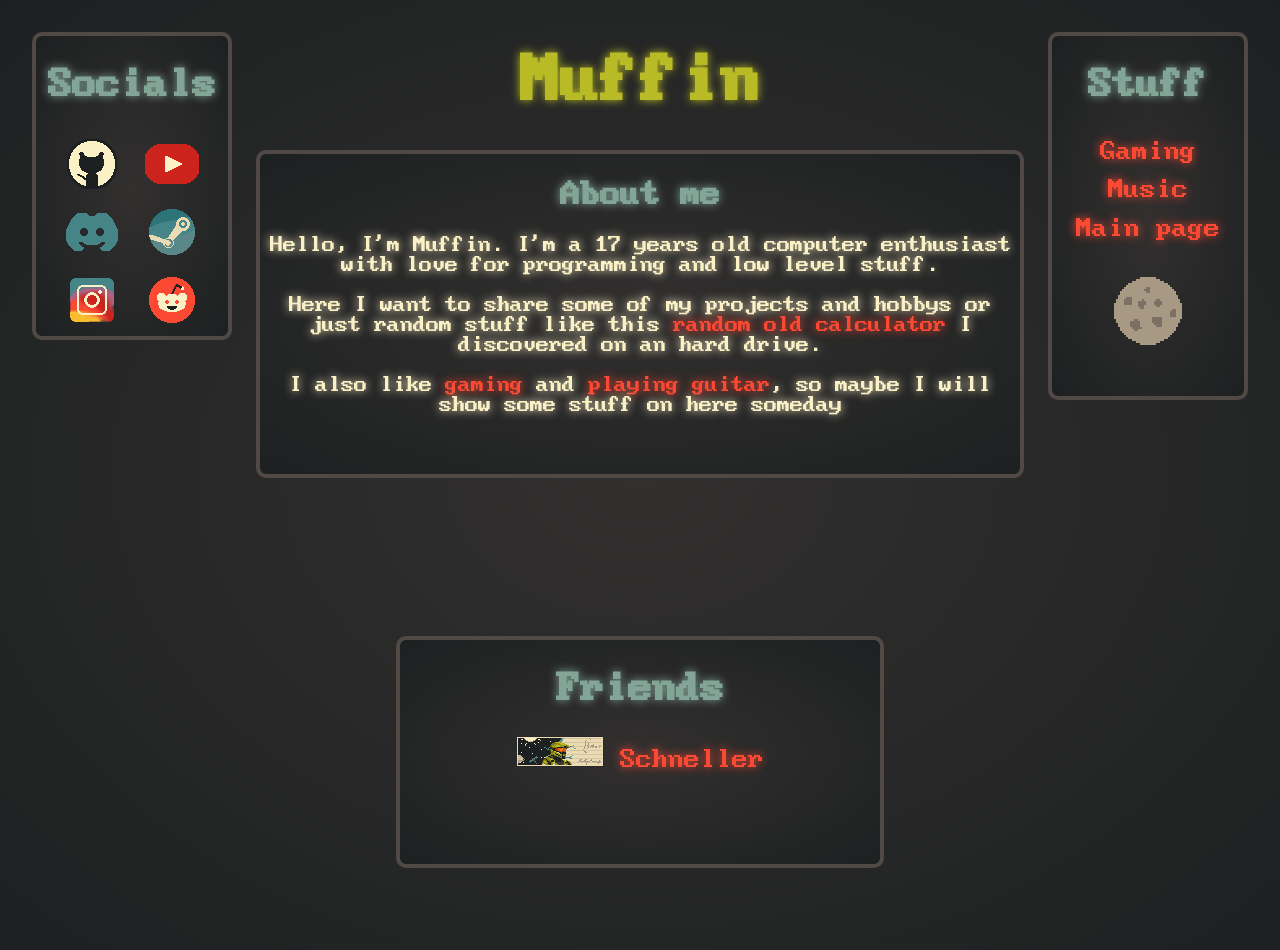
==== index.html @ 2bd07823 "new sprites for my socials" ====
<html>
  <head>
    <meta charset="UTF-8">
    <title>Muffin - Mainpage</title>
    <link rel="stylesheet" href="style.css">
    <script src="theme.js"></script>
    <link rel="icon" type="image/x-icon" href="Assets/damn.png">
  </head>

  <body>
    <h1>Muffin</h1>
    <div class="aboutme">
      <h2>About me</h2>
      <p>Hello, I'm Muffin. I'm a 17 years old computer enthusiast with love for programming and low level stuff.</p>
      <p>Here I want to share some of my projects and hobbys or just random stuff like this <a href="calculator.html">random old calculator</a> I discovered on an hard drive.</p>
      <p>I also like <a href="gaming.html">gaming</a> and <a href="music.html">playing guitar</a>, so maybe I will show some stuff on here someday</p>
    </div>
    
    <div class="navigation">
      <h2 class="centered">Stuff</h2>
      <ul>
      <li><a href="gaming.html">Gaming</a></li>
      <li><a href="music.html">Music</a></li>
      <li><a href="index.html">Main page</a></li>
      <li><img src="Assets/Moon.png" class="theme_button button" id="theme-toggle" height="128px" width="128px"></li>
      </ul>
    </div>

    <div class="friends">
      <h2 class="centered">Friends</h2>
      <a href="https://einsatzmitx.neocities.org" target="_blank"><img src="Assets/bobo.png" alt="EinsatzMitX"></a>
      <a href="https://schneller.neocities.org/" target="_blank">Schneller</a>
    </div>
    
    <div class="socials">
      <h2>Socials</h2>
      <a href="https://www.github.com/muffinkran24" target="_blank"><img src="Assets/Socials/Github.png" alt="Github"></a>
      <a href="https://www.youtube.com/@muffin009" target="_blank"><img src="Assets/Socials/Youtube.png" alt="YouTube"></a>
      <a href="https://discordapp.com/users/1187775818252943430" target="_blank"><img src="Assets/Socials/Discord.png" alt="Discord"></a>
      <a href="https://steamcommunity.com/id/muffinkran24/" target="_blank"><img src="Assets/Socials/Steam.png" alt="Steam"></a>
      <a href="https://www.instagram.com/muffin009_/" target="_blank"><img src="Assets/Socials/Instagram.png" alt="Instagram"></a>
      <a href="https://www.reddit.com/user/MuffinKran24/" target="_blank"><img src="Assets/Socials/Reddit.png" alt="Reddit"></a>
    </div>

    
    
  </body>
</html>
---- style.css ----
@font-face {
  font-family: BigBlueTerm;
  src: url(Assets/BigBlueTerm437NerdFont-Regular.ttf)
}

:root {
  --bg_h: #1d2021;
  --bg: #282828;
  --bg_s: #32302f;
  --bg1: #3c3836;
  --bg2: #504945;
  --bg3: #665c54;
  --bg4: #7c6f64;

  --fg: #fbf1c7;
  --fg1: #ebdbb2;
  --fg2: #d5c4a1;
  --fg3: #bdae93;
  --fg4: #a89984;

  --red: #fb4934;
  --green: #b8bb26;
  --yellow: #fabd2f;
  --blue: #83a598;
  --purple: #d3869b;
  --aqua: #8ec07c;
  --gray: #928374;
  --orange: #fe8019;

  --red-dim: #cc2412;
  --green-dim: #98971a;
  --yellow-dim: #d79921;
  --blue-dim: #458588;
  --purple-dim: #b16286;
  --aqua-dim: #689d6a;
  --gray-dim: #a89984;
  --orange-dim: #d65d0e;

}

/* Gruvbox (dark) */
[data-theme="gruvbox-dark"] {
  --bg_h: #1d2021;
  --bg: #282828;
  --bg_s: #32302f;
  --bg1: #3c3836;
  --bg2: #504945;
  --bg3: #665c54;
  --bg4: #7c6f64;

  --fg: #fbf1c7;
  --fg1: #ebdbb2;
  --fg2: #d5c4a1;
  --fg3: #bdae93;
  --fg4: #a89984;

  --red: #fb4934;
  --green: #b8bb26;
  --yellow: #fabd2f;
  --blue: #83a598;
  --purple: #d3869b;
  --aqua: #8ec07c;
  --gray: #928374;
  --orange: #fe8019;

  --red-dim: #cc2412;
  --green-dim: #98971a;
  --yellow-dim: #d79921;
  --blue-dim: #458588;
  --purple-dim: #b16286;
  --aqua-dim: #689d6a;
  --gray-dim: #a89984;
  --orange-dim: #d65d0e;
}

/* Gruvbox (light) */
[data-theme="gruvbox-light"] {
  --background-image: url("images/paper.png");
  --bg_h: #f9f5d7;
  --bg: #fbf1c7;
  --bg_s: #f2e5bc;
  --bg1: #ebdbb2;
  --bg2: #d5c4a1;
  --bg3: #bdae93;
  --bg4: #a89984;

  --fg: #282828;
  --fg1: #3c3836;
  --fg2: #504945;
  --fg3: #665c54;
  --fg4: #7c6f64;

  --red: #9d0006;
  --green: #79740e;
  --yellow: #b57614;
  --blue: #076678;
  --purple: #8f3f71;
  --aqua: #427b58;
  --orange: #af3a03;
  --gray: #928374;

  --red-dim: #cc2412;
  --green-dim: #98971a;
  --yellow-dim: #d79921;
  --blue-dim: #458598;
  --purple-dim: #b16286;
  --aqua-dim: #689d6a;
  --orange-dim: #d65d0e;
  --gray-dim: #7c6f64;
}

body {
  background: radial-gradient(var(--bg_s), var(--bg), var(--bg_h));
  font-family: "BigBlueTerm", monospace;
  font-weight: 400;
  font-style: normal;
  margin: 0px;
  padding: 0px;
  min-height: 100vh;
  color: var(--fg);
  font-size: 20px;
  text-align: center;
  text-shadow: 0 0 10px var(--fg);
}

h1 {
  color: var(--green);
  text-align: center;
  margin-top: 50px;
  text-shadow: 0 0 10px var(--green);
  font-size: 60px;
}

h2 {
  color: var(--blue);
  text-align: center;
  text-shadow: 0 0 10px var(--blue);
}

.back {
  font-size: 24px;
  text-align: center;
  bottom: 2px;
}

.aboutme {
  background: radial-gradient(var(--bg_s), var(--bg), var(--bg_h));
  border: 4px solid var(--bg2);
  border-radius: 10px;
  margin-left: 256px;
  margin-right: 256px;
  height: 320px;
  
}

.navigation {
  background: radial-gradient(var(--bg_s), var(--bg), var(--bg_h));
  font-size: 24px;
  position: fixed;
  right: 32px;
  top: 32px;
  width: 192px;
  height: auto;
  border: 4px solid var(--bg2);
  border-radius: 10px;
}

.navigation ul {
  list-style: none;
  padding: 0;
  line-height: 1.6;
  margin-bottom: 10px;
}

.friends {
  background: radial-gradient(var(--bg_s), var(--bg), var(--bg_h));
  font-size: 24px;
  text-align: center;
  position: fixed;
  bottom: 32px;
  width: 480px;
  height: 224px;
  border: 4px solid var(--bg2);
  border-radius: 10px;
  left: 50%;
  transform: translateX(-50%);
}

.socials {
  background: radial-gradient(var(--bg_s), var(--bg), var(--bg_h));
  font-size: 24px;
  text-align: center;
  position: fixed;
  left: 32px;
  top: 32px;
  width: 192px;
  height: auto;
  border: 4px solid var(--bg2);
  border-radius: 10px;
}

.button {
  display: inline-block;
  transition: transform 0.3s ease;
}

.button:hover {
  transform: scale(1.1);
}

.centered {
  display: flex;
  justify-content: center;
}

a {
  display: inline-block;
  color: var(--red);
  text-align: center;
  align-items: center;
  text-shadow: 0 0 10px var(--red);
  text-decoration: none;
  transition: transform 0.3s ease;
}

a:hover {
  color: var(--purple);
  transform: scale(1.1);
}
/*
.theme_button {
  position: fixed;
  top: 16px;
  left: 250px;
}
*/
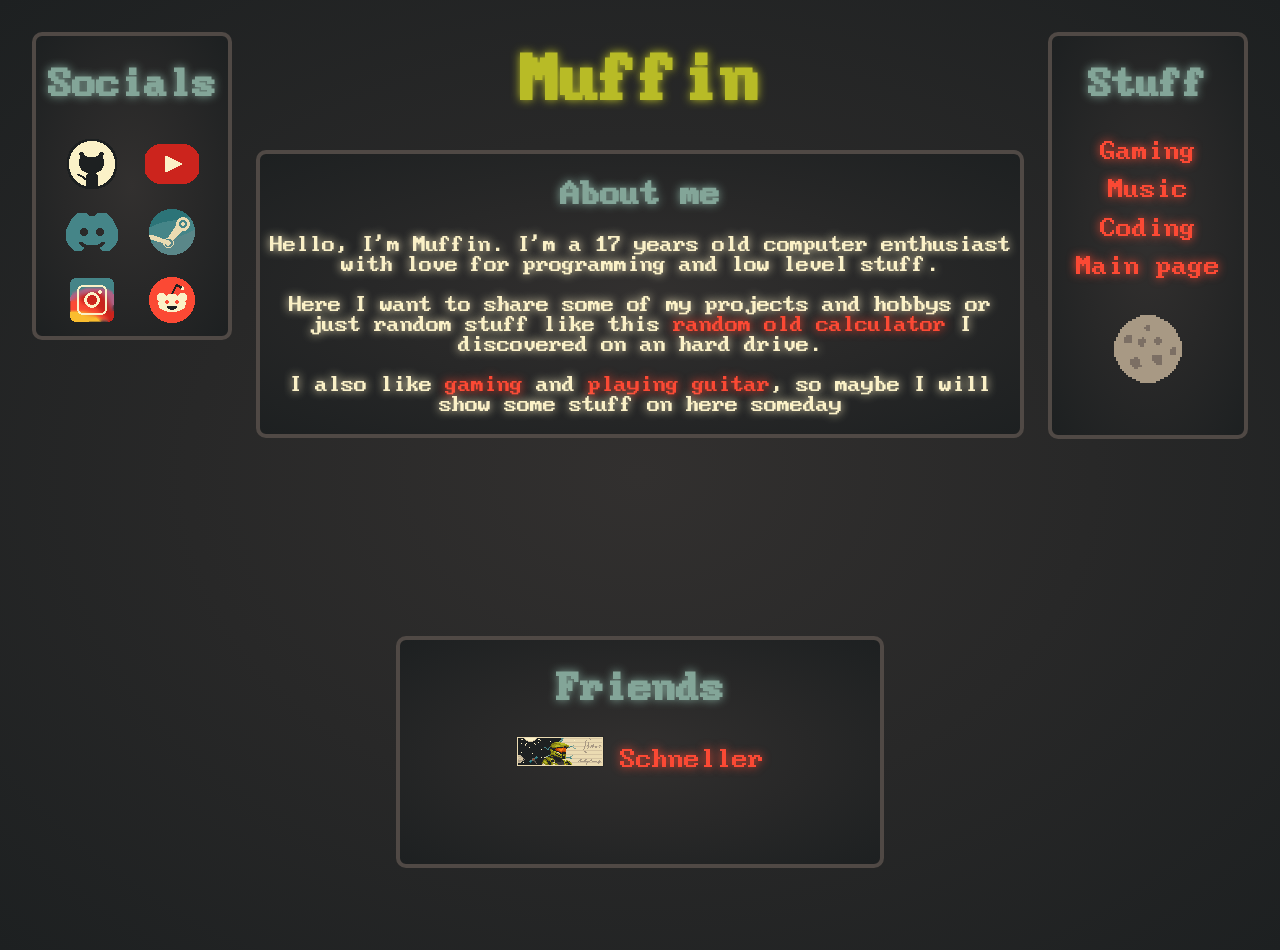
==== commit 0a54c0ab: "Coding page added" ====
--- a/index.html
+++ b/index.html
@@ -21,6 +21,7 @@
       <ul>
       <li><a href="gaming.html">Gaming</a></li>
       <li><a href="music.html">Music</a></li>
+      <li><a href="coding.html">Coding</a></li>
       <li><a href="index.html">Main page</a></li>
       <li><img src="Assets/Moon.png" class="theme_button button" id="theme-toggle" height="128px" width="128px"></li>
       </ul>
--- a/style.css
+++ b/style.css
@@ -149,8 +149,8 @@
   border-radius: 10px;
   margin-left: 256px;
   margin-right: 256px;
-  height: 320px;
-  
+  height: auto;
+  z-index: 1;
 }
 
 .navigation {
@@ -184,6 +184,7 @@
   border-radius: 10px;
   left: 50%;
   transform: translateX(-50%);
+  z-index: 2;
 }
 
 .socials {
@@ -227,10 +228,8 @@
   color: var(--purple);
   transform: scale(1.1);
 }
-/*
+
 .theme_button {
-  position: fixed;
-  top: 16px;
-  left: 250px;
-}
-*/
+  z-index: 1000000;
+}
+
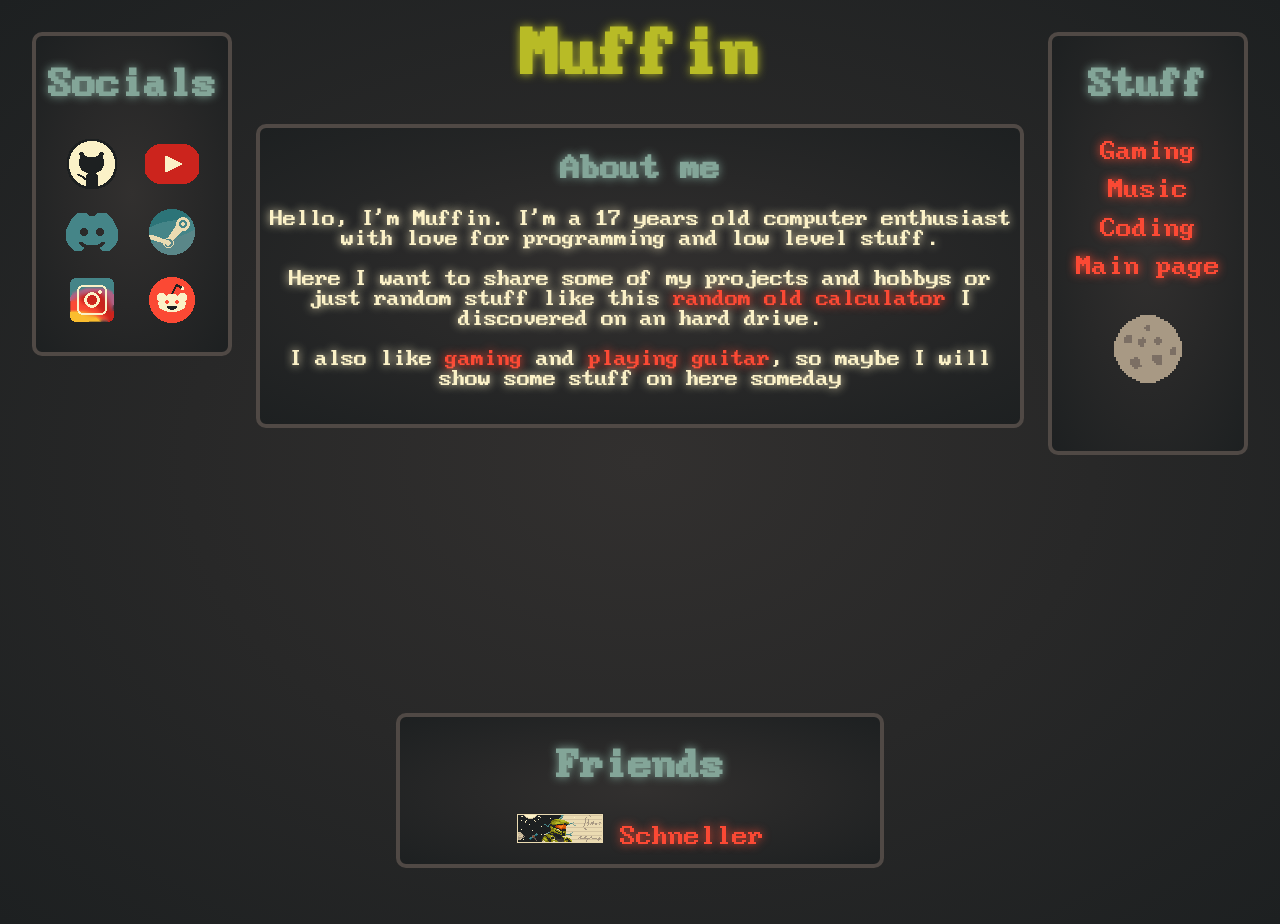
==== commit a5b7ecb2: "update" ====
--- a/index.html
+++ b/index.html
@@ -16,17 +16,6 @@
       <p>I also like <a href="gaming.html">gaming</a> and <a href="music.html">playing guitar</a>, so maybe I will show some stuff on here someday</p>
     </div>
     
-    <div class="navigation">
-      <h2 class="centered">Stuff</h2>
-      <ul>
-      <li><a href="gaming.html">Gaming</a></li>
-      <li><a href="music.html">Music</a></li>
-      <li><a href="coding.html">Coding</a></li>
-      <li><a href="index.html">Main page</a></li>
-      <li><img src="Assets/Moon.png" class="theme_button button" id="theme-toggle" height="128px" width="128px"></li>
-      </ul>
-    </div>
-
     <div class="friends">
       <h2 class="centered">Friends</h2>
       <a href="https://einsatzmitx.neocities.org" target="_blank"><img src="Assets/bobo.png" alt="EinsatzMitX"></a>
@@ -43,7 +32,16 @@
       <a href="https://www.reddit.com/user/MuffinKran24/" target="_blank"><img src="Assets/Socials/Reddit.png" alt="Reddit"></a>
     </div>
 
-    
-    
+    <div class="navigation">
+      <h2 class="centered">Stuff</h2>
+      <ul>
+      <li><a href="gaming.html">Gaming</a></li>
+      <li><a href="music.html">Music</a></li>
+      <li><a href="coding.html">Coding</a></li>
+      <li><a href="index.html">Main page</a></li>
+      <li><img src="Assets/Moon.png" class="theme_button button" id="theme-toggle" height="128px" width="128px"></li>
+      </ul>
+    </div>
+
   </body>
 </html>
--- a/style.css
+++ b/style.css
@@ -111,7 +111,7 @@
 
 body {
   background: radial-gradient(var(--bg_s), var(--bg), var(--bg_h));
-  font-family: "BigBlueTerm", monospace;
+  font-family: "BigBlueTerm";
   font-weight: 400;
   font-style: normal;
   margin: 0px;
@@ -126,7 +126,7 @@
 h1 {
   color: var(--green);
   text-align: center;
-  margin-top: 50px;
+  margin-top: 24px;
   text-shadow: 0 0 10px var(--green);
   font-size: 60px;
 }
@@ -151,6 +151,7 @@
   margin-right: 256px;
   height: auto;
   z-index: 1;
+  padding-bottom: 16px;
 }
 
 .navigation {
@@ -168,7 +169,7 @@
 .navigation ul {
   list-style: none;
   padding: 0;
-  line-height: 1.6;
+  line-height: 1.6;padding-bottom: 16px;
   margin-bottom: 10px;
 }
 
@@ -179,12 +180,13 @@
   position: fixed;
   bottom: 32px;
   width: 480px;
-  height: 224px;
+  height: auto;
   border: 4px solid var(--bg2);
   border-radius: 10px;
   left: 50%;
   transform: translateX(-50%);
   z-index: 2;
+  padding-bottom: 16px;
 }
 
 .socials {
@@ -198,6 +200,7 @@
   height: auto;
   border: 4px solid var(--bg2);
   border-radius: 10px;
+  padding-bottom: 16px;
 }
 
 .button {
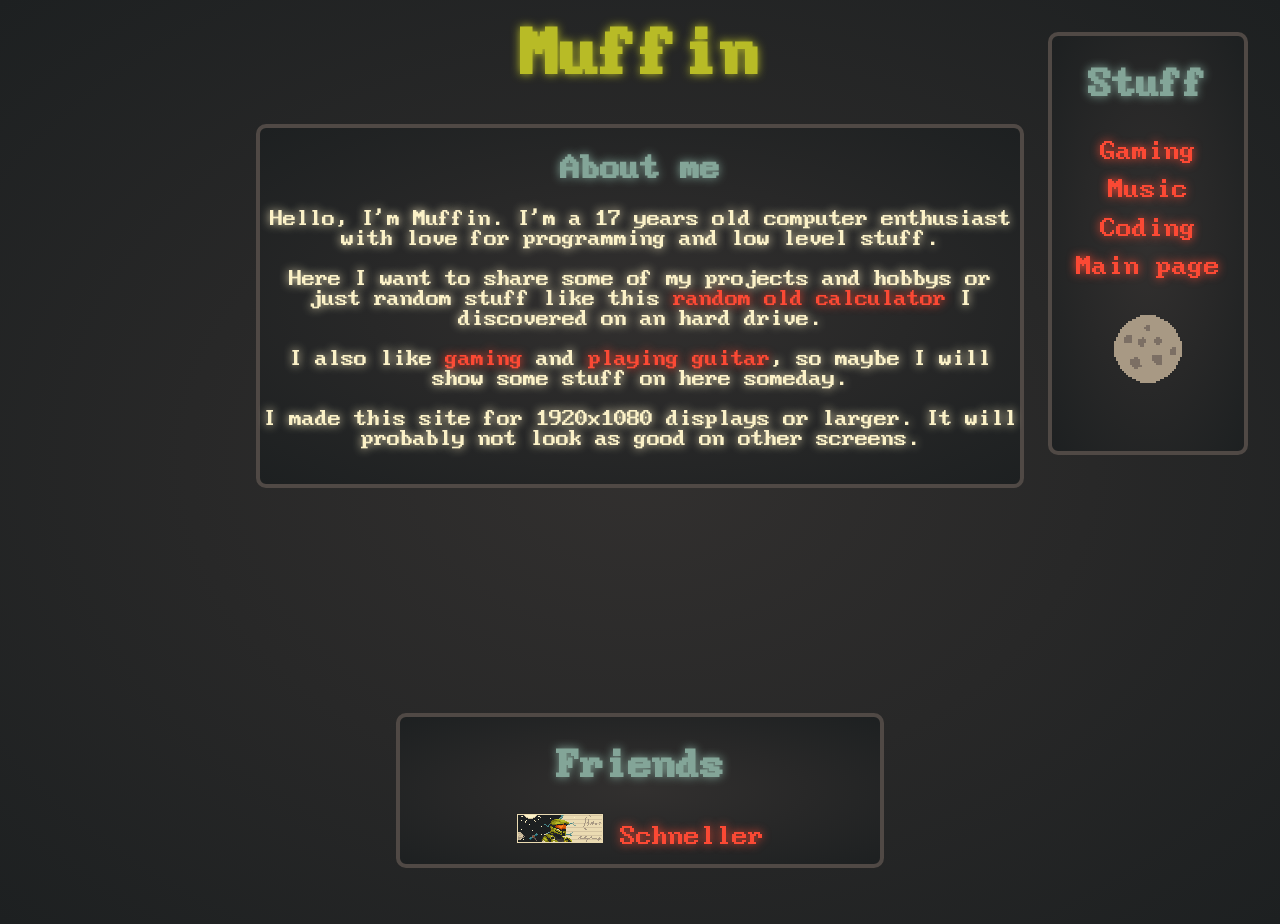
==== commit 4ee04119: "added a navigation file template so I dont have to change stuff manually everytime" ====
--- a/index.html
+++ b/index.html
@@ -1,6 +1,8 @@
+<!DOCTYPE html>
 <html>
   <head>
     <meta charset="UTF-8">
+    <meta name="viewport" content="width=device-width, initial-scale=1.0">
     <title>Muffin - Mainpage</title>
     <link rel="stylesheet" href="style.css">
     <script src="theme.js"></script>
@@ -13,7 +15,8 @@
       <h2>About me</h2>
       <p>Hello, I'm Muffin. I'm a 17 years old computer enthusiast with love for programming and low level stuff.</p>
       <p>Here I want to share some of my projects and hobbys or just random stuff like this <a href="calculator.html">random old calculator</a> I discovered on an hard drive.</p>
-      <p>I also like <a href="gaming.html">gaming</a> and <a href="music.html">playing guitar</a>, so maybe I will show some stuff on here someday</p>
+      <p>I also like <a href="gaming.html">gaming</a> and <a href="music.html">playing guitar</a>, so maybe I will show some stuff on here someday.</p>
+      <p>I made this site for 1920x1080 displays or larger. It will probably not look as good on other screens.</p>
     </div>
     
     <div class="friends">
@@ -21,27 +24,9 @@
       <a href="https://einsatzmitx.neocities.org" target="_blank"><img src="Assets/bobo.png" alt="EinsatzMitX"></a>
       <a href="https://schneller.neocities.org/" target="_blank">Schneller</a>
     </div>
-    
-    <div class="socials">
-      <h2>Socials</h2>
-      <a href="https://www.github.com/muffinkran24" target="_blank"><img src="Assets/Socials/Github.png" alt="Github"></a>
-      <a href="https://www.youtube.com/@muffin009" target="_blank"><img src="Assets/Socials/Youtube.png" alt="YouTube"></a>
-      <a href="https://discordapp.com/users/1187775818252943430" target="_blank"><img src="Assets/Socials/Discord.png" alt="Discord"></a>
-      <a href="https://steamcommunity.com/id/muffinkran24/" target="_blank"><img src="Assets/Socials/Steam.png" alt="Steam"></a>
-      <a href="https://www.instagram.com/muffin009_/" target="_blank"><img src="Assets/Socials/Instagram.png" alt="Instagram"></a>
-      <a href="https://www.reddit.com/user/MuffinKran24/" target="_blank"><img src="Assets/Socials/Reddit.png" alt="Reddit"></a>
-    </div>
 
-    <div class="navigation">
-      <h2 class="centered">Stuff</h2>
-      <ul>
-      <li><a href="gaming.html">Gaming</a></li>
-      <li><a href="music.html">Music</a></li>
-      <li><a href="coding.html">Coding</a></li>
-      <li><a href="index.html">Main page</a></li>
-      <li><img src="Assets/Moon.png" class="theme_button button" id="theme-toggle" height="128px" width="128px"></li>
-      </ul>
-    </div>
+    <div id="nav-placeholder"></div>
+    <script src="nav.js"></script>
 
   </body>
 </html>
--- a/style.css
+++ b/style.css
@@ -1,41 +1,6 @@
 @font-face {
   font-family: BigBlueTerm;
   src: url(Assets/BigBlueTerm437NerdFont-Regular.ttf)
-}
-
-:root {
-  --bg_h: #1d2021;
-  --bg: #282828;
-  --bg_s: #32302f;
-  --bg1: #3c3836;
-  --bg2: #504945;
-  --bg3: #665c54;
-  --bg4: #7c6f64;
-
-  --fg: #fbf1c7;
-  --fg1: #ebdbb2;
-  --fg2: #d5c4a1;
-  --fg3: #bdae93;
-  --fg4: #a89984;
-
-  --red: #fb4934;
-  --green: #b8bb26;
-  --yellow: #fabd2f;
-  --blue: #83a598;
-  --purple: #d3869b;
-  --aqua: #8ec07c;
-  --gray: #928374;
-  --orange: #fe8019;
-
-  --red-dim: #cc2412;
-  --green-dim: #98971a;
-  --yellow-dim: #d79921;
-  --blue-dim: #458588;
-  --purple-dim: #b16286;
-  --aqua-dim: #689d6a;
-  --gray-dim: #a89984;
-  --orange-dim: #d65d0e;
-
 }
 
 /* Gruvbox (dark) */
@@ -75,7 +40,6 @@
 
 /* Gruvbox (light) */
 [data-theme="gruvbox-light"] {
-  --background-image: url("images/paper.png");
   --bg_h: #f9f5d7;
   --bg: #fbf1c7;
   --bg_s: #f2e5bc;
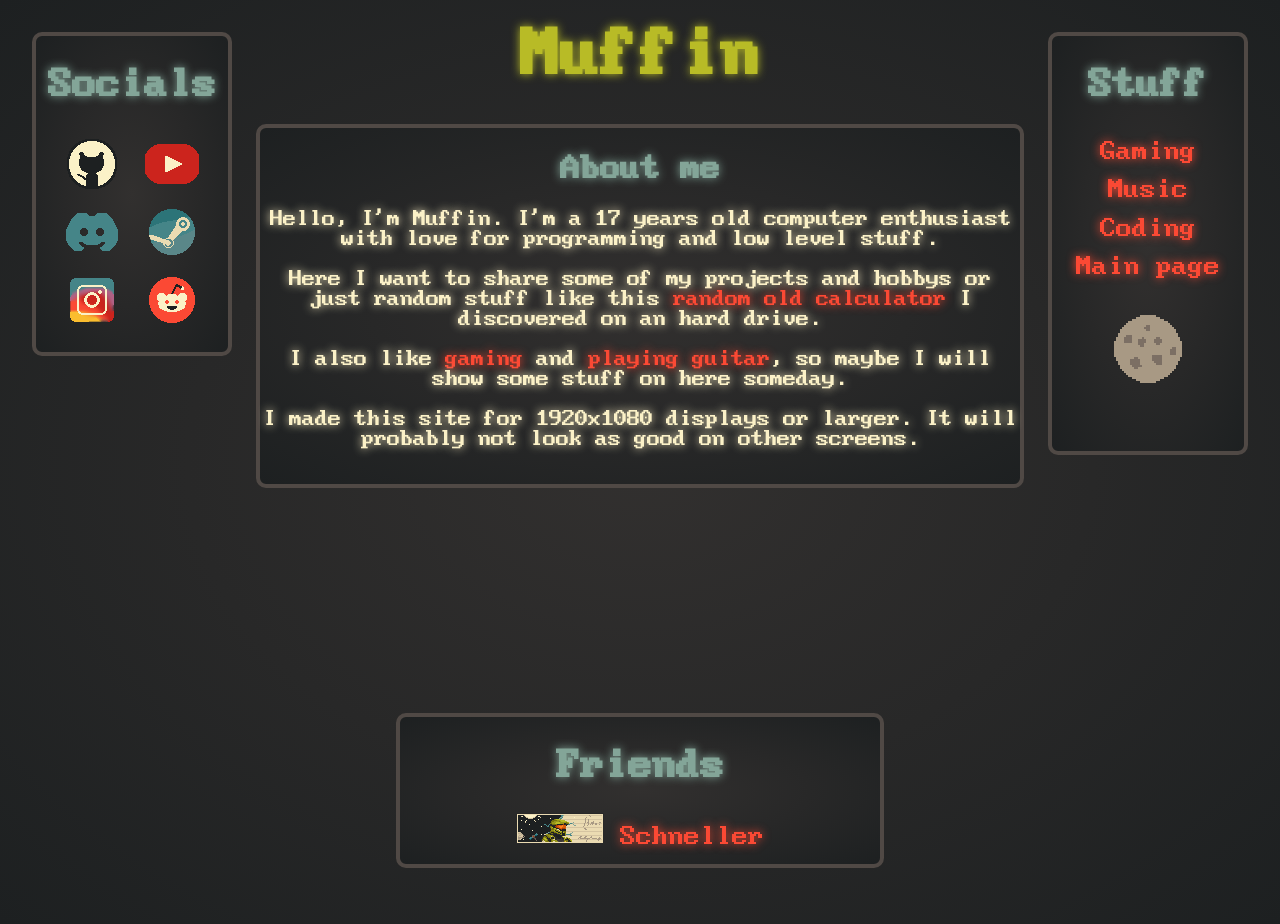
==== commit 9fa68ff0: "accidentally removed my social links in the last commit" ====
--- a/index.html
+++ b/index.html
@@ -25,6 +25,16 @@
       <a href="https://schneller.neocities.org/" target="_blank">Schneller</a>
     </div>
 
+    <div class="socials">
+      <h2>Socials</h2>
+      <a href="https://www.github.com/muffinkran24" target="_blank"><img src="Assets/Socials/Github.png" alt="Github"></a>
+      <a href="https://www.youtube.com/@muffin009" target="_blank"><img src="Assets/Socials/Youtube.png" alt="YouTube"></a>
+      <a href="https://discordapp.com/users/1187775818252943430" target="_blank"><img src="Assets/Socials/Discord.png" alt="Discord"></a>
+      <a href="https://steamcommunity.com/id/muffinkran24/" target="_blank"><img src="Assets/Socials/Steam.png" alt="Steam"></a>
+      <a href="https://www.instagram.com/muffin009_/" target="_blank"><img src="Assets/Socials/Instagram.png" alt="Instagram"></a>
+      <a href="https://www.reddit.com/user/MuffinKran24/" target="_blank"><img src="Assets/Socials/Reddit.png" alt="Reddit"></a>
+    </div>
+
     <div id="nav-placeholder"></div>
     <script src="nav.js"></script>
 
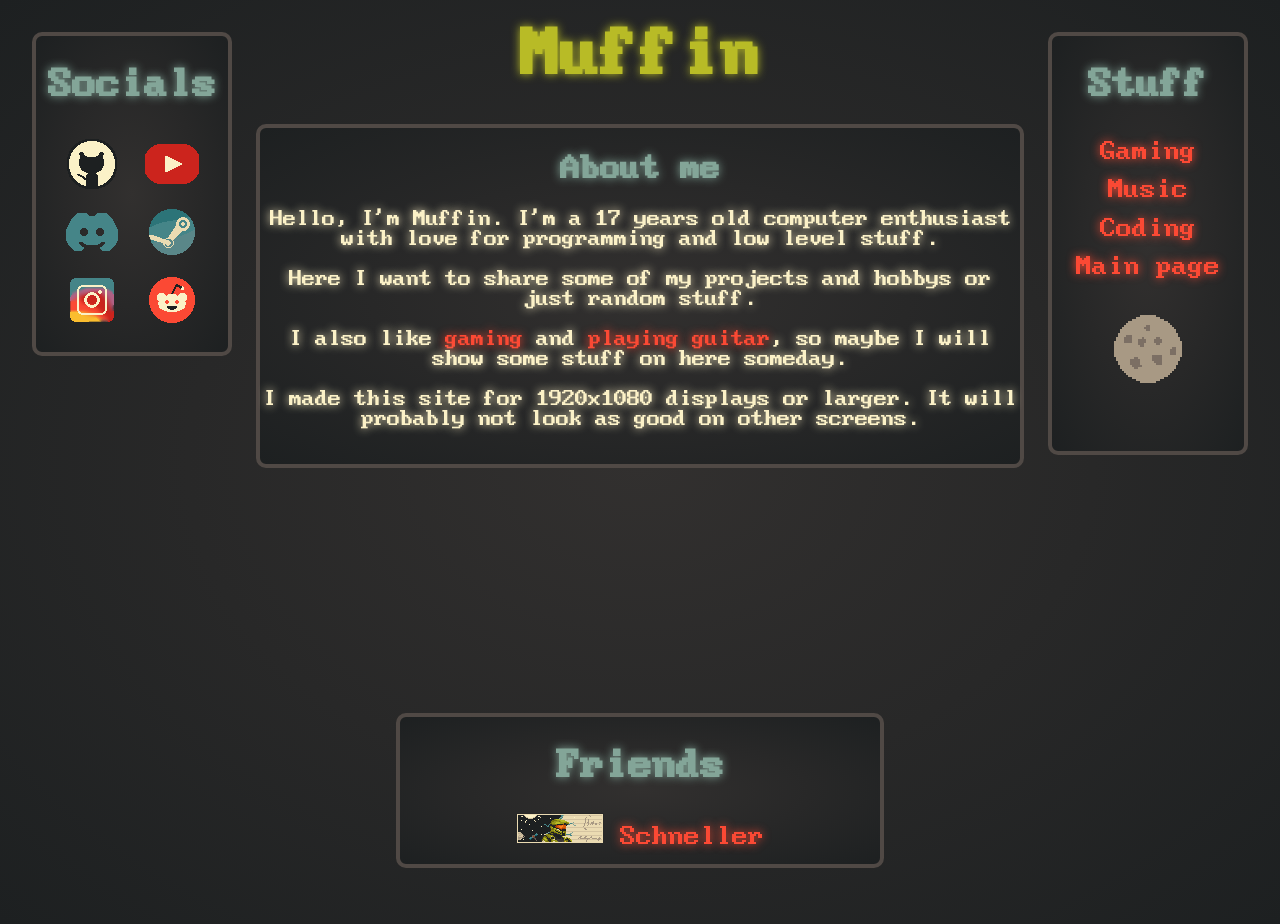
==== commit 8a840fcf: "a" ====
--- a/index.html
+++ b/index.html
@@ -14,7 +14,7 @@
     <div class="aboutme">
       <h2>About me</h2>
       <p>Hello, I'm Muffin. I'm a 17 years old computer enthusiast with love for programming and low level stuff.</p>
-      <p>Here I want to share some of my projects and hobbys or just random stuff like this <a href="calculator.html">random old calculator</a> I discovered on an hard drive.</p>
+      <p>Here I want to share some of my projects and hobbys or just random stuff.</p>
       <p>I also like <a href="gaming.html">gaming</a> and <a href="music.html">playing guitar</a>, so maybe I will show some stuff on here someday.</p>
       <p>I made this site for 1920x1080 displays or larger. It will probably not look as good on other screens.</p>
     </div>
--- a/style.css
+++ b/style.css
@@ -181,6 +181,16 @@
   justify-content: center;
 }
 
+.box {
+  background: radial-gradient(var(--bg_s), var(--bg), var(--bg_h));
+  border: 4px solid var(--bg2);
+  border-radius: 10px;
+  margin-left: 256px;
+  margin-right: 256px;
+  height: auto;
+  margin-bottom: 8px;
+}
+
 a {
   display: inline-block;
   color: var(--red);
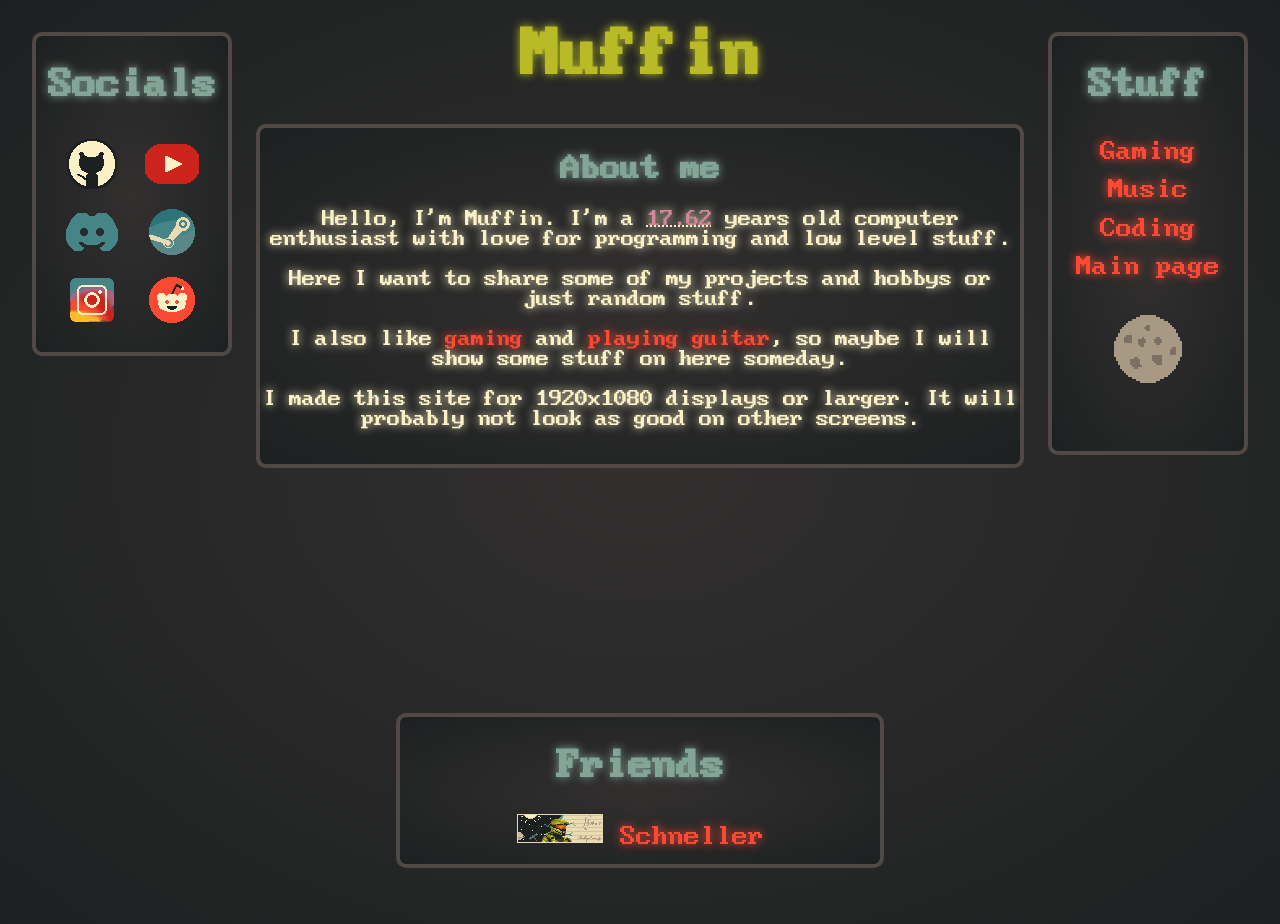
==== commit 6bb38cf8: "unc" ====
--- a/index.html
+++ b/index.html
@@ -13,7 +13,7 @@
     <h1>Muffin</h1>
     <div class="aboutme">
       <h2>About me</h2>
-      <p>Hello, I'm Muffin. I'm a 17 years old computer enthusiast with love for programming and low level stuff.</p>
+      <p>Hello, I'm Muffin. I'm a <abbr title="24.04.2009"><span id="age" style="color: var(--purple);"></span></abbr> years old computer enthusiast with love for programming and low level stuff.</p>
       <p>Here I want to share some of my projects and hobbys or just random stuff.</p>
       <p>I also like <a href="gaming.html">gaming</a> and <a href="music.html">playing guitar</a>, so maybe I will show some stuff on here someday.</p>
       <p>I made this site for 1920x1080 displays or larger. It will probably not look as good on other screens.</p>
@@ -38,5 +38,19 @@
     <div id="nav-placeholder"></div>
     <script src="nav.js"></script>
 
+    <!-- This script automatically calculates my age based on the current date -->
+    <!-- This script is straight-up stolen from a friend(Bobo) -->
+  <script>
+	  const birth = new Date("2009-04-24");
+	  const now = new Date();
+	
+	  // milliseconds in one year (accounting for leap years)
+	  const msPerYear = 365.2425 * 24 * 60 * 60 * 1000;
+	
+	  const age = (now - birth) / msPerYear;
+	
+	  document.getElementById("age").textContent = age.toFixed(2);
+  </script>
+
   </body>
 </html>
